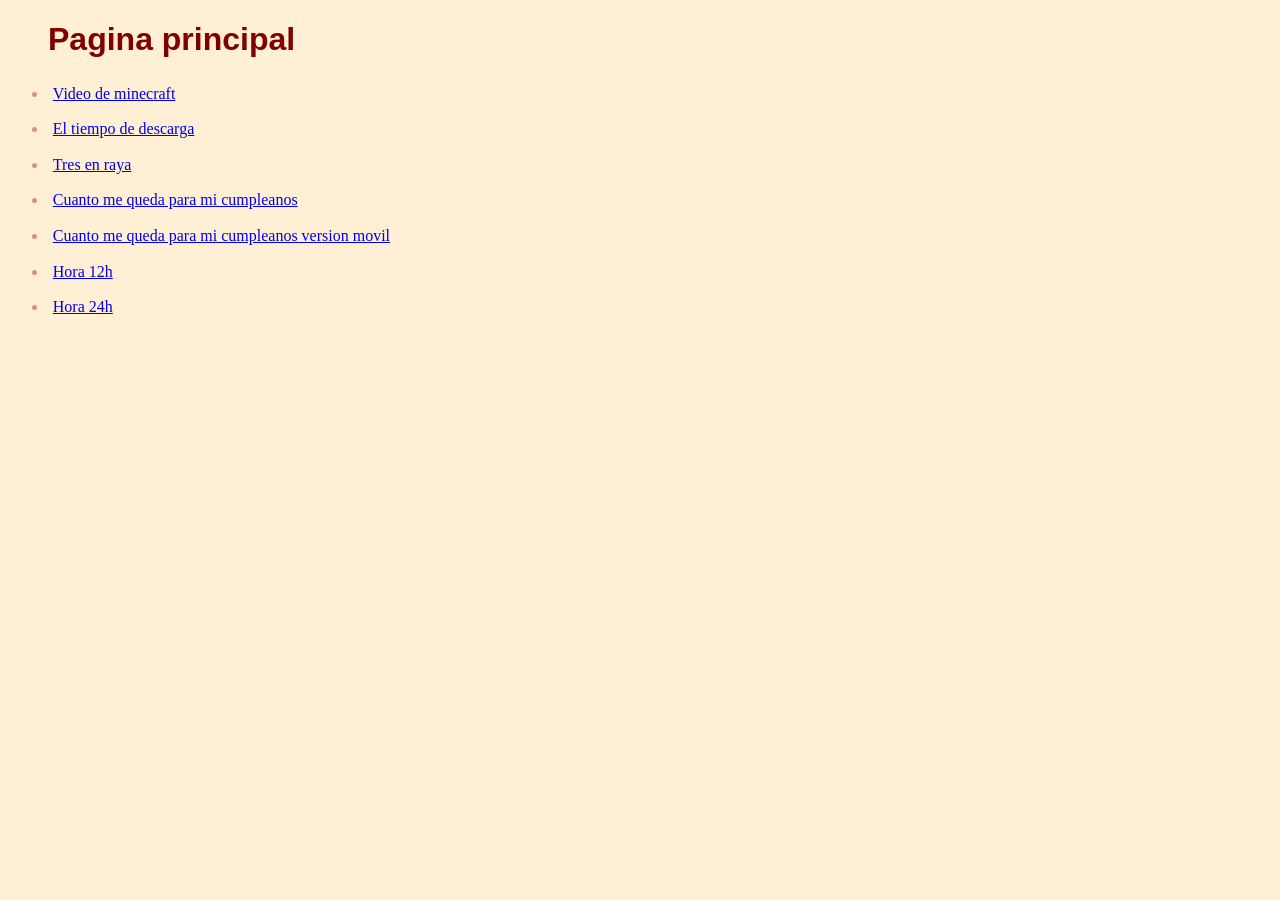
==== index.html @ 445c020d "Juanelbueno" ====
<!DOCTYPE html>
<html>
<head>
  <meta charset=utf-8/>
  <title>Me cago en todo</title>
  <link rel="shortcut icon" href="icono_pagina.ico">
</head>
</head>
  <link rel="stylesheet" href="Estilonuevo.css">
</head>

<body>
<ul class="navbar">
  <h1 clas="Pag">Pagina principal</h1>
  <li><a href="probando.html">Video de minecraft</a> 
  <li><a href="El tiempo de descarga.html"> El tiempo de descarga </a> 
  <li><a href="Tres en raya/index.html"> Tres en raya </a> 
  <li><a href="probando/"> Cuanto me queda para mi cumpleanos </a>
  <li><a href="version movil/"> Cuanto me queda para mi cumpleanos version movil </a> 
  <li><a href="Time.html"> Hora 12h</a>
  <li><a href="Time24.html"> Hora 24h</a>
  </ul>
---- Estilonuevo.css ----
body {
    font-family: Georgia, "Times New Roman",Times, serif;
    color: rgb(128, 0, 0);
    background-color: papayawhip;
	}
  h1 {
    font-family: Helvetica, Geneva, Arial,
          SunSans-Regular, sans-serif }
   ul.navbar li {
    background: papayawhip;
    margin: 0.5em 0;
    padding: 0.3em;
    color: rgb(207, 147, 147) }
  a:visited {
    color: rgb(0, 0, 0) }
  address {
    margin-top: 1em;
    padding-top: 1em;
    border-top: thin dotted }
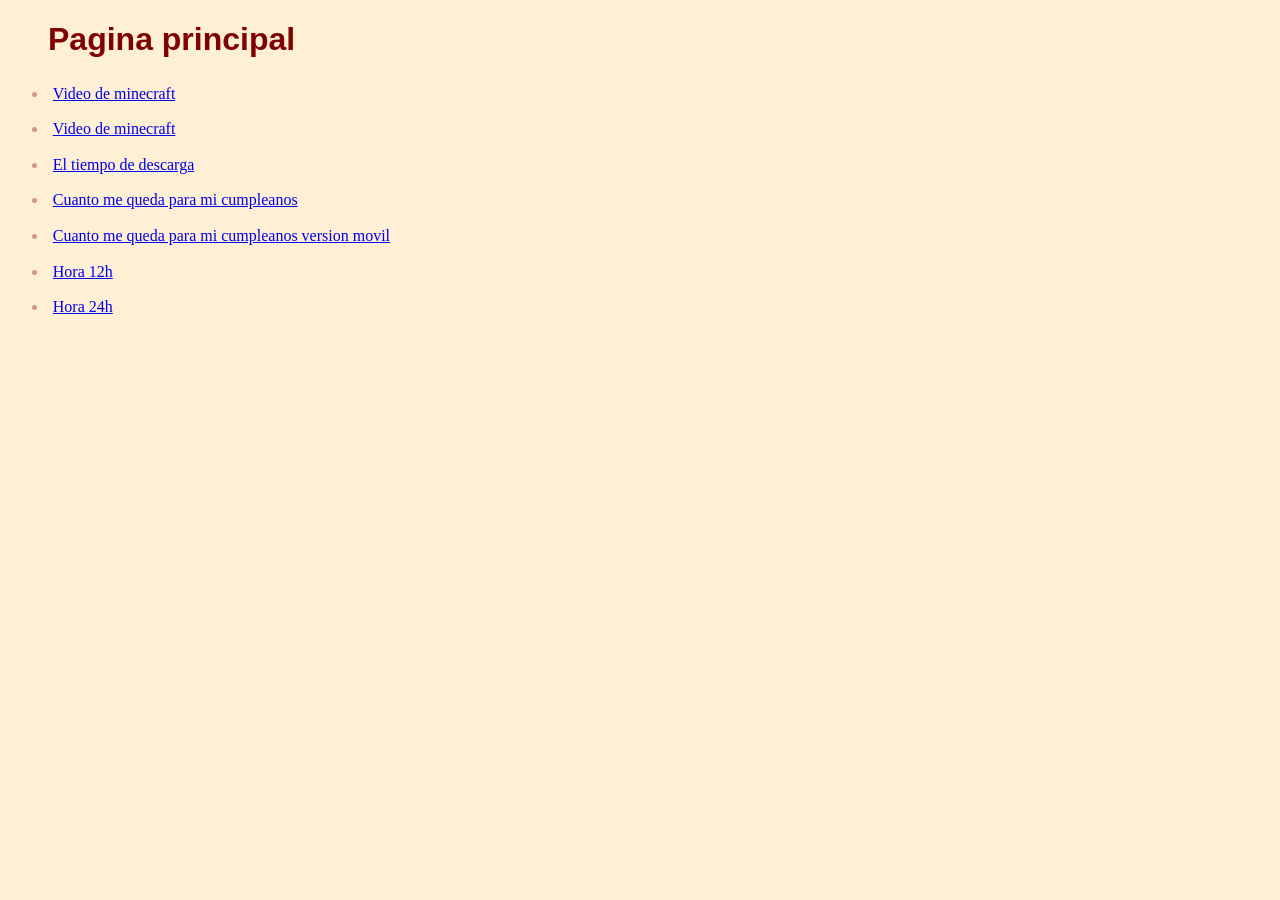
==== commit c1fc1790: "Prueba" ====
--- a/index.html
+++ b/index.html
@@ -13,8 +13,8 @@
 <ul class="navbar">
   <h1 clas="Pag">Pagina principal</h1>
   <li><a href="probando.html">Video de minecraft</a> 
-  <li><a href="El tiempo de descarga.html"> El tiempo de descarga </a> 
-  <li><a href="Tres en raya/index.html"> Tres en raya </a> 
+  <li><a href="probando.html">Video de minecraft</a> 
+  <li><a href="Tres en raya/index.html"> El tiempo de descarga </a> 
   <li><a href="probando/"> Cuanto me queda para mi cumpleanos </a>
   <li><a href="version movil/"> Cuanto me queda para mi cumpleanos version movil </a> 
   <li><a href="Time.html"> Hora 12h</a>
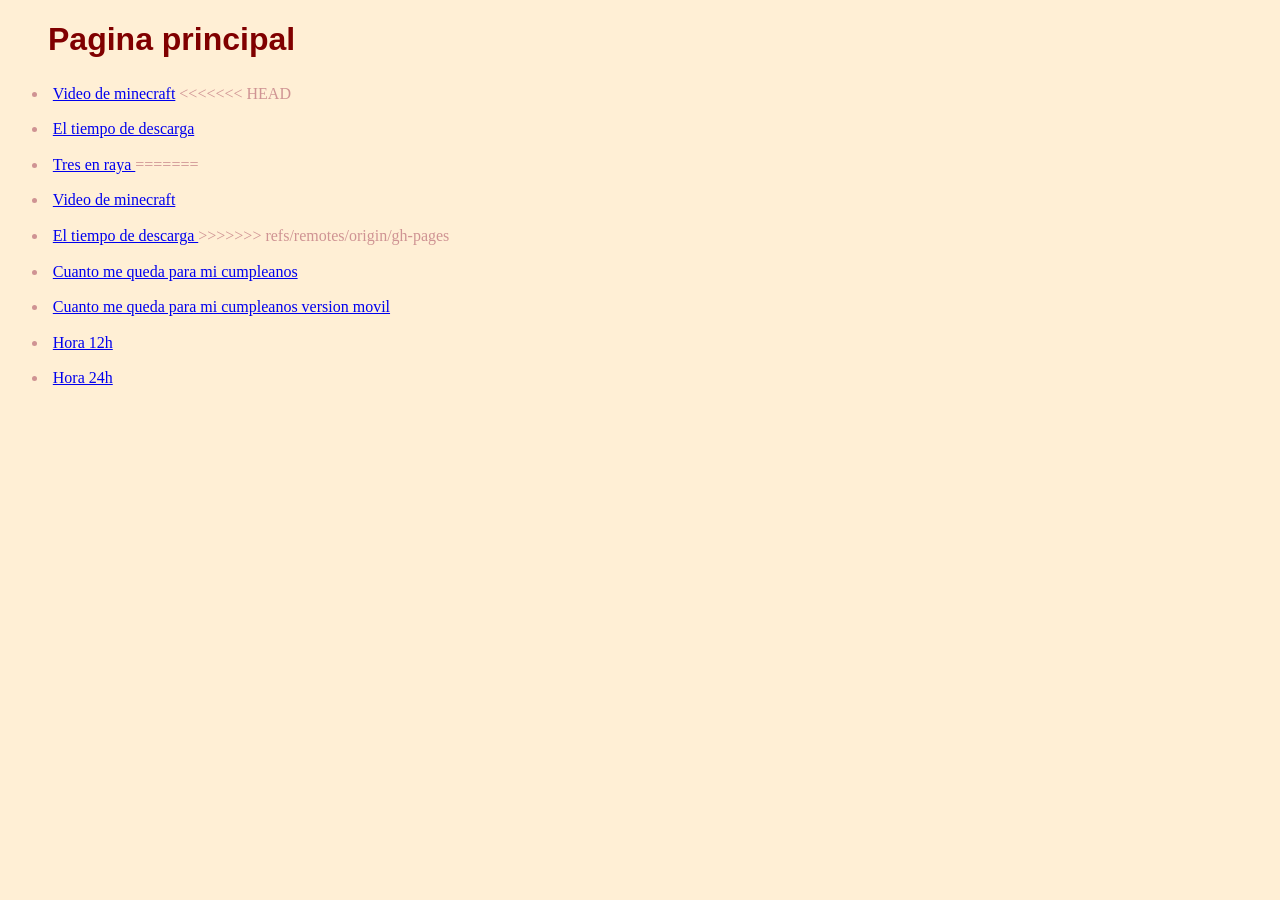
==== commit b82f0a22: "Merge remote-tracking branch 'refs/remotes/origin/gh-pages' into gh-pages" ====
--- a/index.html
+++ b/index.html
@@ -13,8 +13,13 @@
 <ul class="navbar">
   <h1 clas="Pag">Pagina principal</h1>
   <li><a href="probando.html">Video de minecraft</a> 
+<<<<<<< HEAD
+  <li><a href="El tiempo de descarga.html"> El tiempo de descarga </a> 
+  <li><a href="Tres en raya/index.html"> Tres en raya </a> 
+=======
   <li><a href="probando.html">Video de minecraft</a> 
   <li><a href="Tres en raya/index.html"> El tiempo de descarga </a> 
+>>>>>>> refs/remotes/origin/gh-pages
   <li><a href="probando/"> Cuanto me queda para mi cumpleanos </a>
   <li><a href="version movil/"> Cuanto me queda para mi cumpleanos version movil </a> 
   <li><a href="Time.html"> Hora 12h</a>
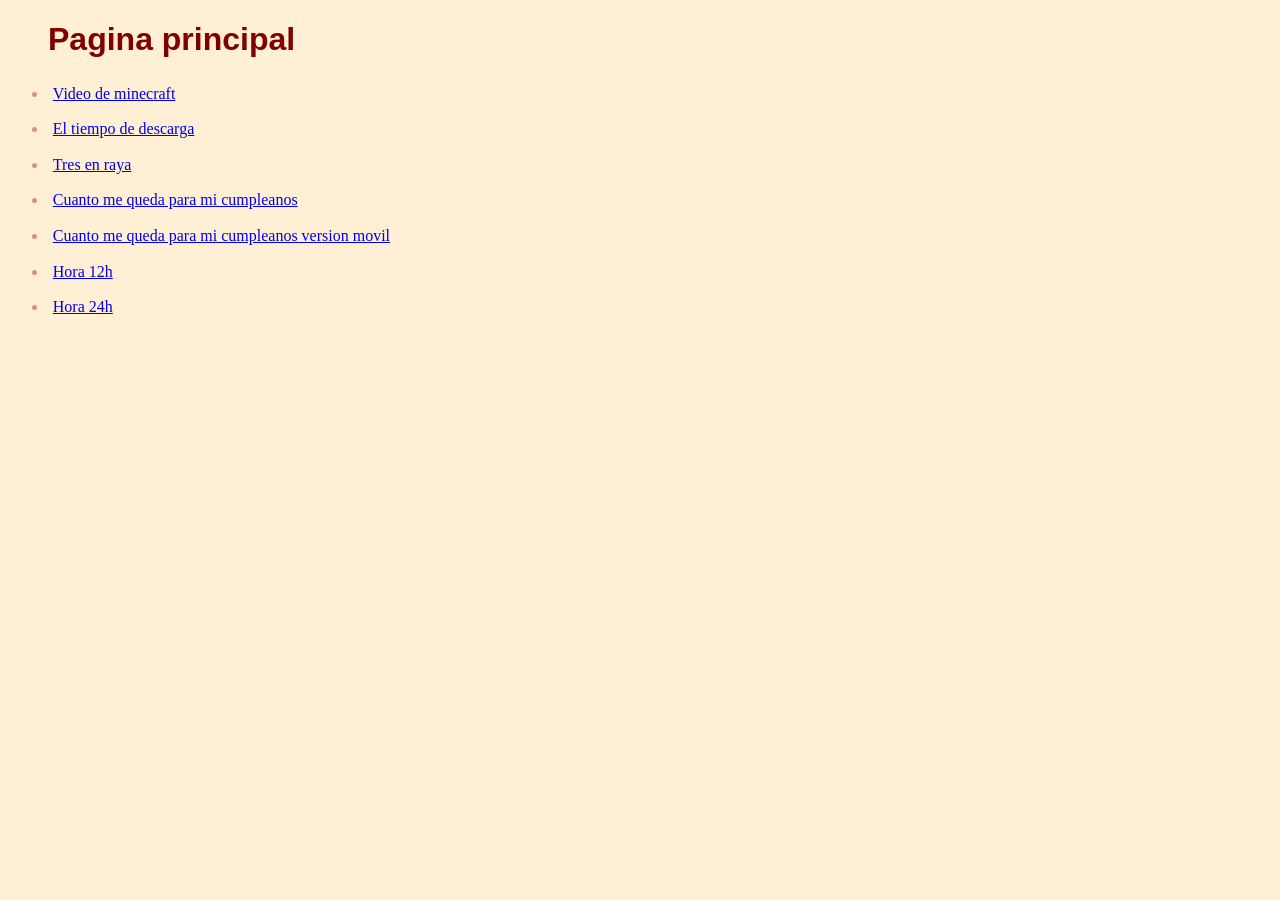
==== commit cca2bbe1: "Juan" ====
--- a/index.html
+++ b/index.html
@@ -13,13 +13,8 @@
 <ul class="navbar">
   <h1 clas="Pag">Pagina principal</h1>
   <li><a href="probando.html">Video de minecraft</a> 
-<<<<<<< HEAD
   <li><a href="El tiempo de descarga.html"> El tiempo de descarga </a> 
   <li><a href="Tres en raya/index.html"> Tres en raya </a> 
-=======
-  <li><a href="probando.html">Video de minecraft</a> 
-  <li><a href="Tres en raya/index.html"> El tiempo de descarga </a> 
->>>>>>> refs/remotes/origin/gh-pages
   <li><a href="probando/"> Cuanto me queda para mi cumpleanos </a>
   <li><a href="version movil/"> Cuanto me queda para mi cumpleanos version movil </a> 
   <li><a href="Time.html"> Hora 12h</a>
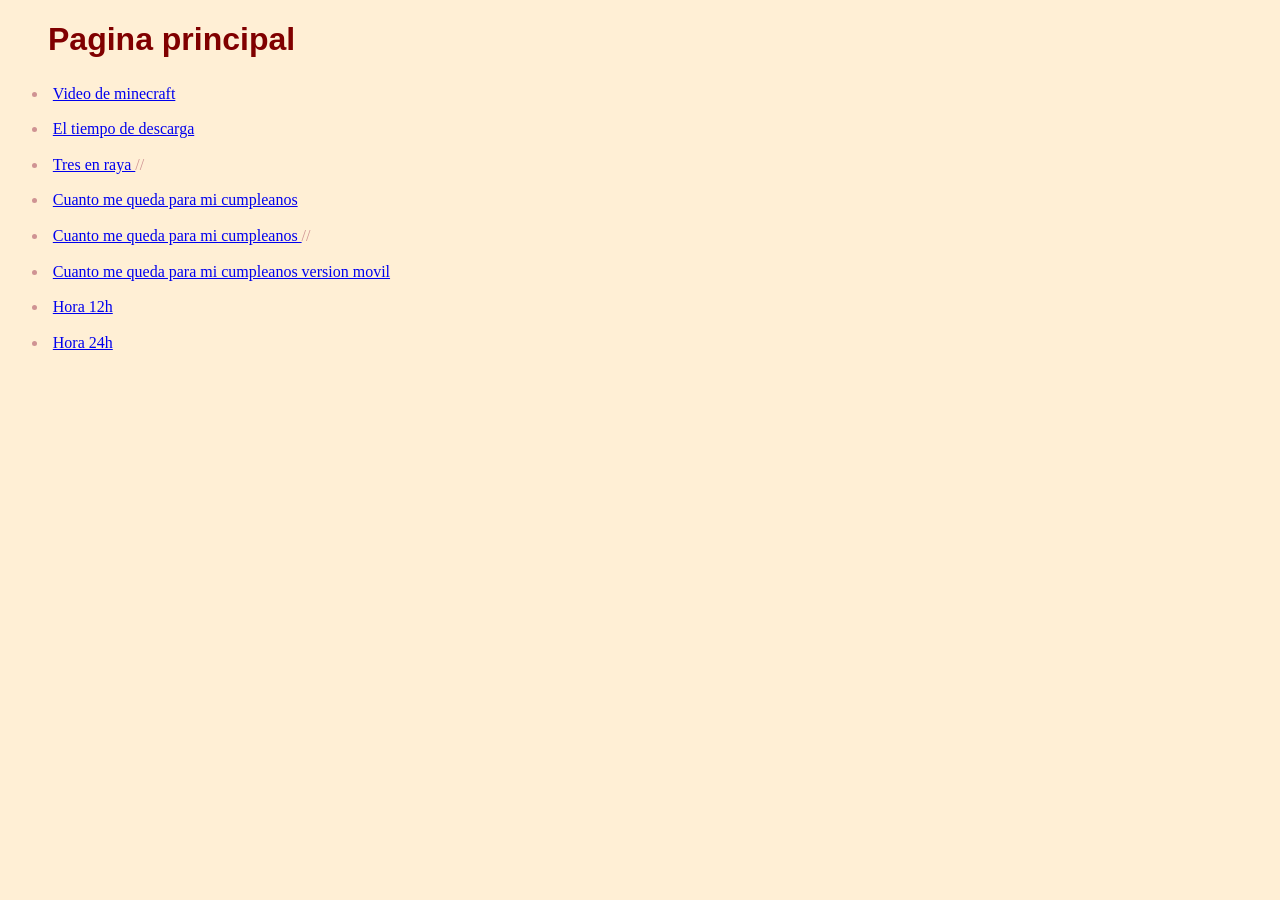
==== commit 7de8248a: "Update index.html" ====
--- a/index.html
+++ b/index.html
@@ -15,8 +15,9 @@
   <li><a href="probando.html">Video de minecraft</a> 
   <li><a href="El tiempo de descarga.html"> El tiempo de descarga </a> 
   <li><a href="Tres en raya/index.html"> Tres en raya </a> 
-  <li><a href="probando/"> Cuanto me queda para mi cumpleanos </a>
-  <li><a href="version movil/"> Cuanto me queda para mi cumpleanos version movil </a> 
+//  <li><a href="probando/"> Cuanto me queda para mi cumpleanos </a>
+  <li><a href="cumpleaños.html"> Cuanto me queda para mi cumpleanos </a>
+//  <li><a href="version movil/"> Cuanto me queda para mi cumpleanos version movil </a> 
   <li><a href="Time.html"> Hora 12h</a>
   <li><a href="Time24.html"> Hora 24h</a>
   </ul>
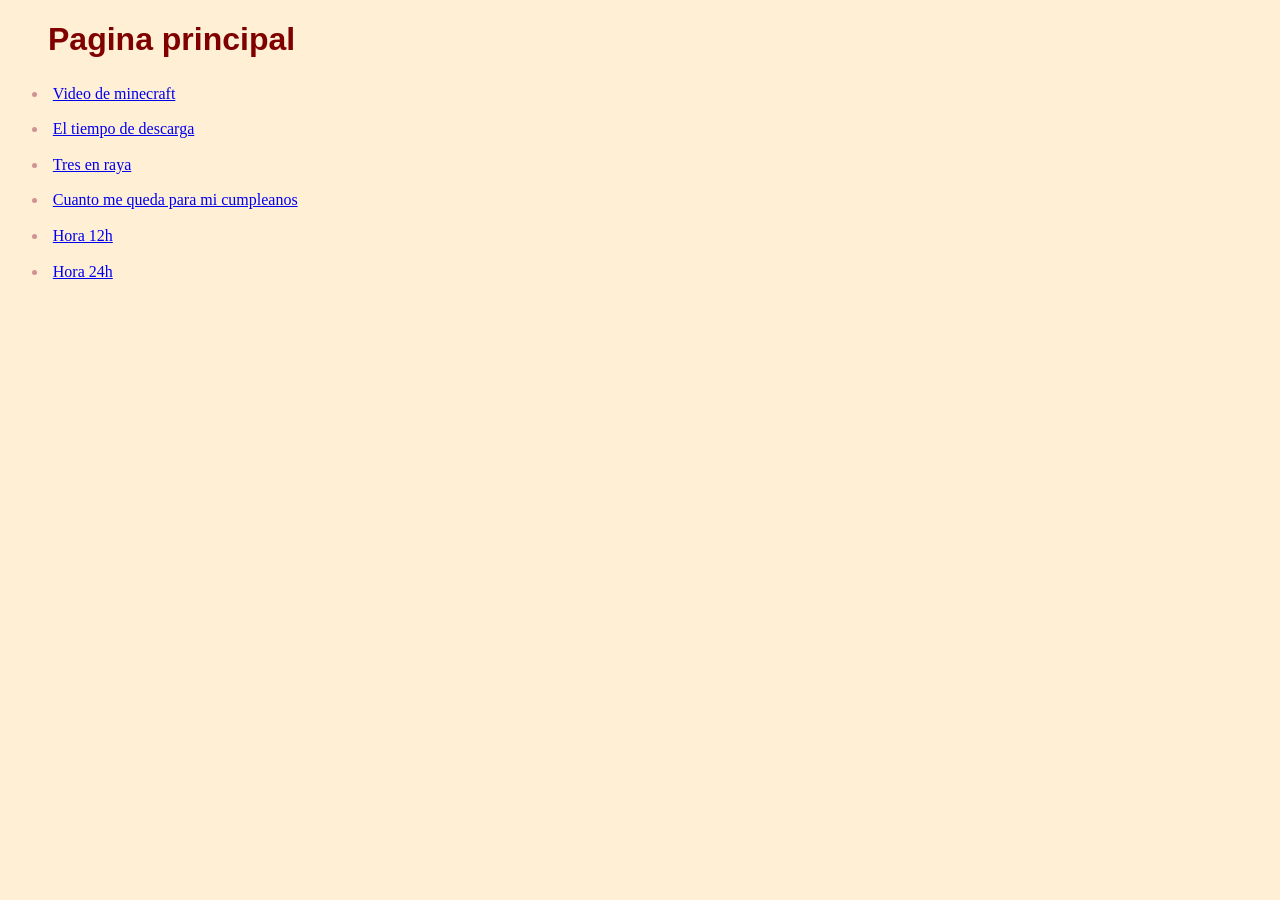
==== commit 8eed6d07: "Update index.html" ====
--- a/index.html
+++ b/index.html
@@ -15,9 +15,9 @@
   <li><a href="probando.html">Video de minecraft</a> 
   <li><a href="El tiempo de descarga.html"> El tiempo de descarga </a> 
   <li><a href="Tres en raya/index.html"> Tres en raya </a> 
-//  <li><a href="probando/"> Cuanto me queda para mi cumpleanos </a>
   <li><a href="cumpleaños.html"> Cuanto me queda para mi cumpleanos </a>
-//  <li><a href="version movil/"> Cuanto me queda para mi cumpleanos version movil </a> 
+  <!-- <li><a href="probando/"> Cuanto me queda para mi cumpleanos </a>
+  <li><a href="version movil/"> Cuanto me queda para mi cumpleanos version movil </a> --> 
   <li><a href="Time.html"> Hora 12h</a>
   <li><a href="Time24.html"> Hora 24h</a>
   </ul>
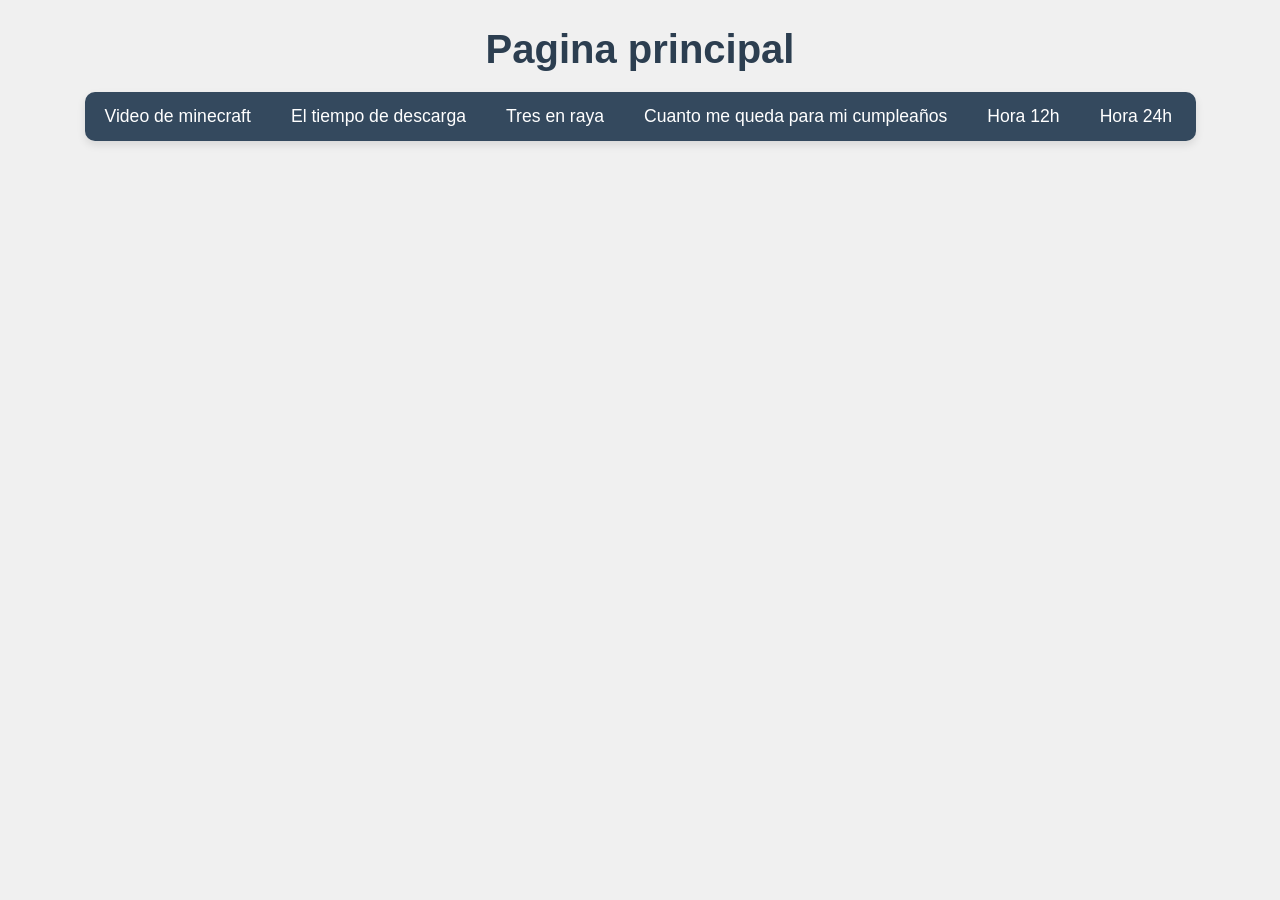
==== commit 036326d6: "Update index.html" ====
--- a/index.html
+++ b/index.html
@@ -1,23 +1,84 @@
 <!DOCTYPE html>
 <html>
 <head>
-  <meta charset=utf-8/>
+  <meta charset="utf-8"/>
   <title>Me cago en todo</title>
   <link rel="shortcut icon" href="icono_pagina.ico">
-</head>
-</head>
-  <link rel="stylesheet" href="Estilonuevo.css">
+  <style>
+    /* General styling */
+    body {
+        font-family: 'Arial', sans-serif;
+        background-color: #f0f0f0;
+        margin: 0;
+        padding: 0;
+        display: flex;
+        align-items: center;
+        height: 100vh;
+        flex-direction: column;
+        color: #333;
+    }
+
+    /* Header styling */
+    h1.Pag {
+        font-size: 2.5em;
+        color: #2c3e50;
+        margin-bottom: 20px;
+        text-align: center;
+    }
+
+    /* Navbar styling */
+    ul.navbar {
+        list-style-type: none;
+        margin: 0;
+        padding: 0;
+        background-color: #34495e;
+        border-radius: 10px;
+        overflow: hidden;
+        box-shadow: 0 4px 8px rgba(0, 0, 0, 0.1);
+        width: 100%;
+        max-width: 1111px;
+    }
+
+    ul.navbar li {
+        float: left;
+        width: 100%; /* For mobile first design */
+    }
+
+    ul.navbar li a {
+        display: block;
+        color: white;
+        text-align: center;
+        padding: 14px 20px;
+        text-decoration: none;
+        font-size: 1.1em;
+        transition: background-color 0.3s;
+    }
+
+    /* Hover effect */
+    ul.navbar li a:hover {
+        background-color: #1abc9c;
+    }
+
+    /* For larger screens, make the navbar horizontal */
+    @media (min-width: 600px) {
+        ul.navbar li {
+            width: auto;
+        }
+    }
+  </style>
 </head>
 
 <body>
-<ul class="navbar">
-  <h1 clas="Pag">Pagina principal</h1>
-  <li><a href="probando.html">Video de minecraft</a> 
-  <li><a href="El tiempo de descarga.html"> El tiempo de descarga </a> 
-  <li><a href="Tres en raya/index.html"> Tres en raya </a> 
-  <li><a href="cumpleaños.html"> Cuanto me queda para mi cumpleanos </a>
-  <!-- <li><a href="probando/"> Cuanto me queda para mi cumpleanos </a>
-  <li><a href="version movil/"> Cuanto me queda para mi cumpleanos version movil </a> --> 
-  <li><a href="Time.html"> Hora 12h</a>
-  <li><a href="Time24.html"> Hora 24h</a>
+  <h1 class="Pag">Pagina principal</h1>
+  <ul class="navbar">
+    <li><a href="probando.html">Video de minecraft</a></li>
+    <li><a href="El tiempo de descarga.html">El tiempo de descarga</a></li>
+    <li><a href="Tres en raya/index.html">Tres en raya</a></li>
+    <li><a href="cumpleaños.html">Cuanto me queda para mi cumpleaños</a></li>
+    <!-- <li><a href="probando/">Cuanto me queda para mi cumpleaños</a></li>
+    <li><a href="version movil/">Cuanto me queda para mi cumpleaños versión móvil</a></li> -->
+    <li><a href="Time.html">Hora 12h</a></li>
+    <li><a href="Time24.html">Hora 24h</a></li>
   </ul>
+</body>
+</html>
